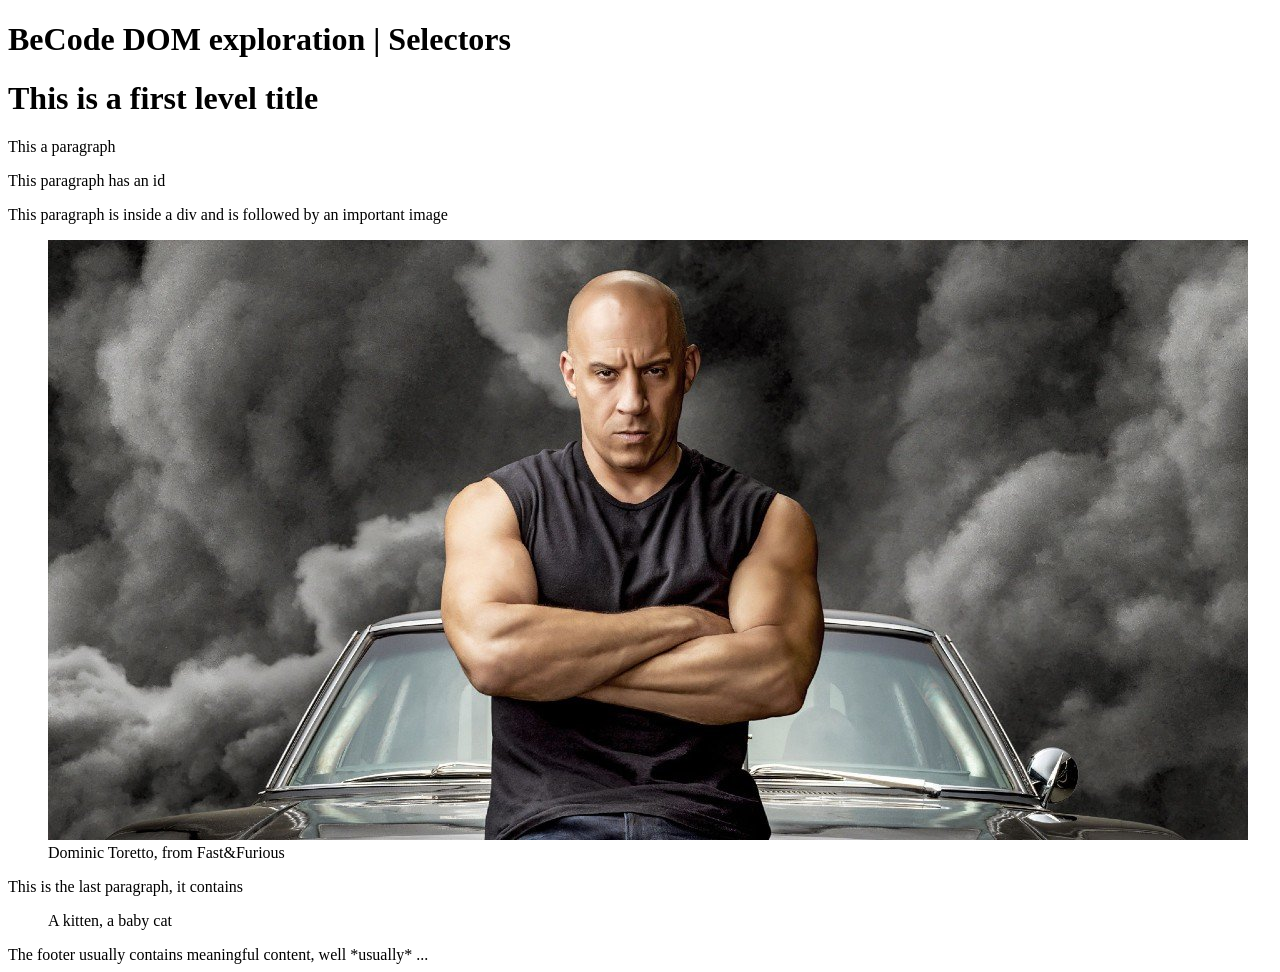
==== 2 - Selectors/index.html @ 9899332a "add exercice 2" ====
<!DOCTYPE html>
<html lang="en">
    <head>
        <meta charset="UTF-8">
        <meta http-equiv="X-UA-Compatible" content="IE=edge">
        <meta name="viewport" content="width=device-width, initial-scale=1.0">
        <title>Exploring the DOM</title>

        <!-- <link rel="stylesheet" href="../assets/style.css"> -->
        <script defer src="./script.js"></script>
    </head>
    <body>
        <header>
        <h1>BeCode DOM exploration | <strong>Selectors</strong></h1>
        </header>

        <main>
            <h1>This is a first level title</h1>

            <p class="important">This a paragraph</p>

            <p id="p-with-an-id">This paragraph has an id</p>

            <div>
                <p>This paragraph is inside a div and is followed by an important image<br /></p>
                <figure>
                    <img src="../Images/domtoretto.jpg" alt="Dominic Toretto" class="important" />
                    <figcaption>Dominic Toretto, from Fast&Furious</figcaption>
                </figure>
            </div>

            <p>This is the last paragraph, it contains</p>
            <figure>
                <img src="../Images/kitten.jpeg" alt="A kitten" />
                <figcaption>A kitten, a baby cat</figcaption>
            </figure>
        </main>

        <footer>
        The footer usually contains <span class="important">meaningful content</span>, well *usually* ...
        </footer>
    </body>
</html>
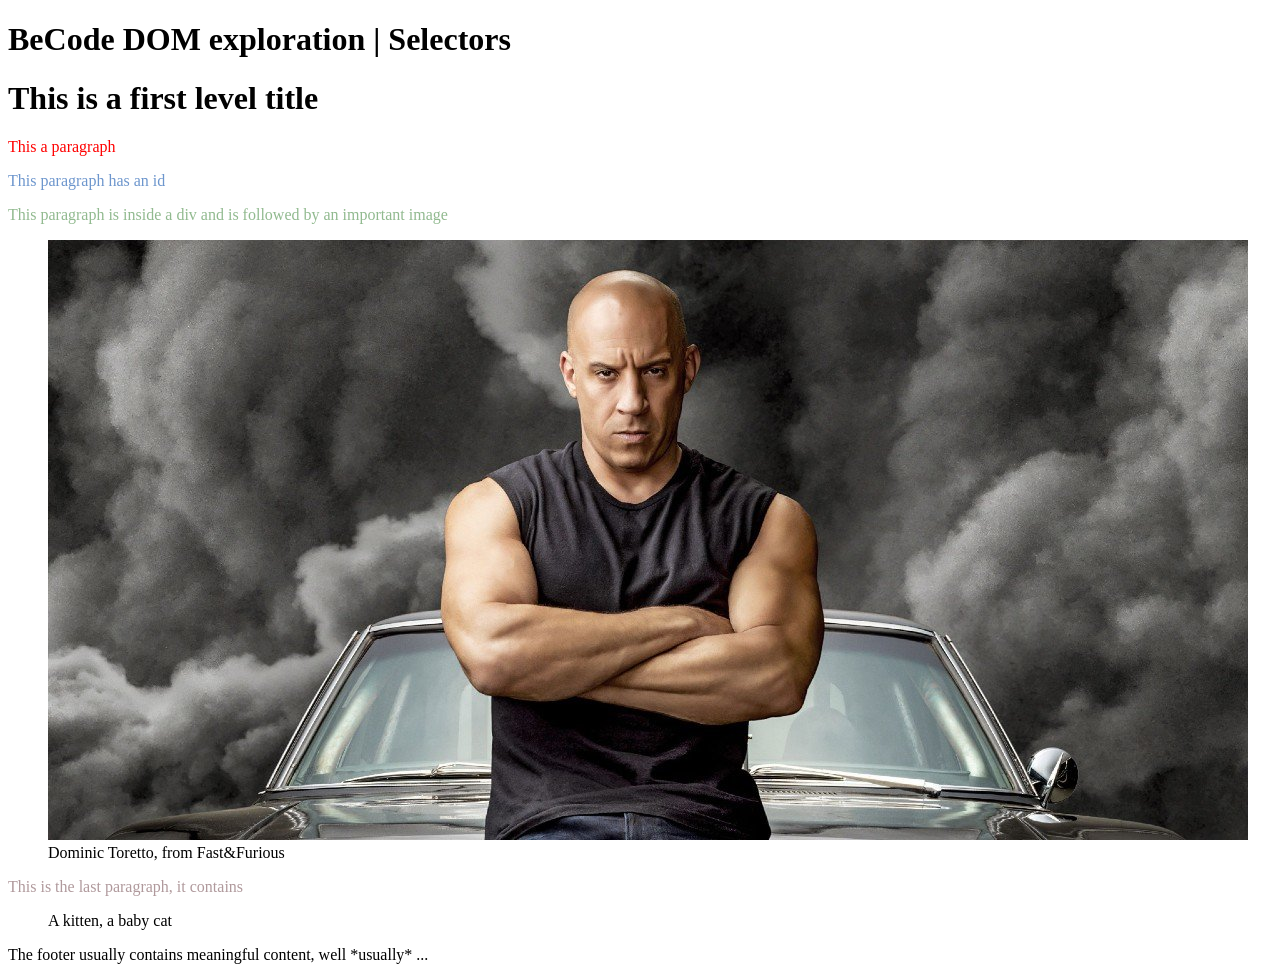
==== commit 4763012b: "add ex2" ====
--- a/2 - Selectors/index.html
+++ b/2 - Selectors/index.html
@@ -7,7 +7,7 @@
         <title>Exploring the DOM</title>
 
         <!-- <link rel="stylesheet" href="../assets/style.css"> -->
-        <script defer src="./script.js"></script>
+        <script defer src="../2 - Selectors/script.js"></script>
     </head>
     <body>
         <header>
